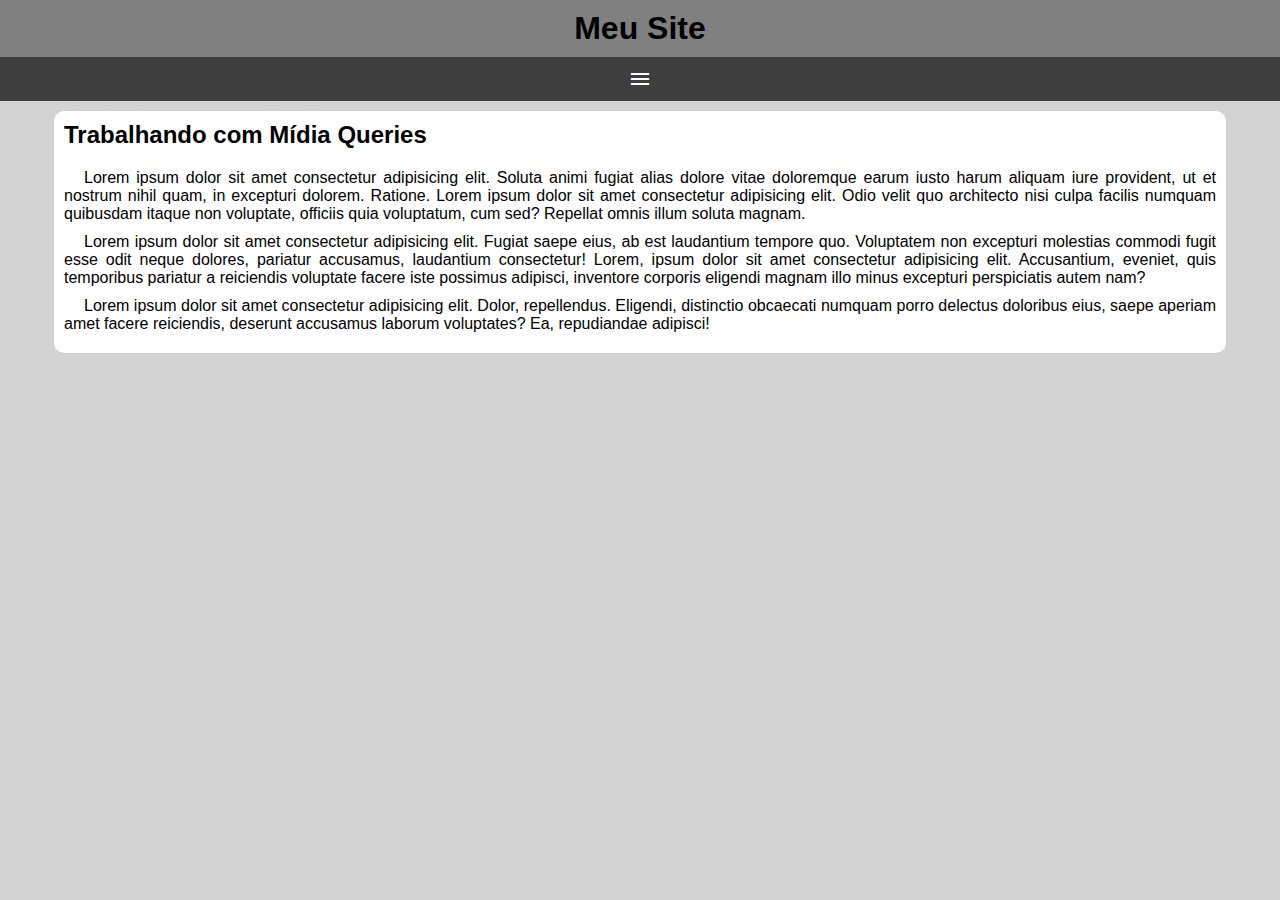
==== index.html @ be24d8be "exercicio com menu amburguer midia queries concluído" ====
<!DOCTYPE html>
<html lang="en">
<head>
    <meta charset="UTF-8">
    <meta http-equiv="X-UA-Compatible" content="IE=edge">
    <meta name="viewport" content="width=device-width, initial-scale=1.0">
    <title>Document</title>
    <link href="https://fonts.googleapis.com/icon?family=Material+Icons"rel="stylesheet">
    <link rel="stylesheet" href="estilos/style.css">
</head>
<body>
    <header>
        <h1>Meu Site</h1>
    
        <span id="icone" class="material-icons" onclick="clickMenu()">menu</span>       
        <menu id="icons">
            <ul>
                <li><a href="#">opção 1</a></li>
                <li><a href="#">opção 2</a></li>
                <li><a href="#">opção 3</a></li>
                <li><a href="#">opção 4</a></li>
                <li><a href="#">opção 5</a></li>
            </ul>
        </menu>
    </header>
    <main>
        <article>
            <h2>Trabalhando com Mídia Queries</h2>
            <p>Lorem ipsum dolor sit amet consectetur adipisicing elit. Soluta animi fugiat alias dolore vitae doloremque earum iusto harum aliquam iure provident, ut et nostrum nihil quam, in excepturi dolorem. Ratione. Lorem ipsum dolor sit amet consectetur adipisicing elit. Odio velit quo architecto nisi culpa facilis numquam quibusdam itaque non voluptate, officiis quia voluptatum, cum sed? Repellat omnis illum soluta magnam.</p>

            <p>Lorem ipsum dolor sit amet consectetur adipisicing elit. Fugiat saepe eius, ab est laudantium tempore quo. Voluptatem non excepturi molestias commodi fugit esse odit neque dolores, pariatur accusamus, laudantium consectetur! Lorem, ipsum dolor sit amet consectetur adipisicing elit. Accusantium, eveniet, quis temporibus pariatur a reiciendis voluptate facere iste possimus adipisci, inventore corporis eligendi magnam illo minus excepturi perspiciatis autem nam?</p>

            <p>Lorem ipsum dolor sit amet consectetur adipisicing elit. Dolor, repellendus. Eligendi, distinctio obcaecati numquam porro delectus doloribus eius, saepe aperiam amet facere reiciendis, deserunt accusamus laborum voluptates? Ea, repudiandae adipisci! </p>
        </article>
    </main>
    <script>
       function clickMenu(){
            if(icons.style.display=='block'){
                icons.style.display= 'none'
            }else{
                icons.style.display= 'block'
                
            }
       } 
    </script>

</body>
</html>
---- estilos/style.css ----
@charset "UTF-8";
*{
    font-family: Arial, Helvetica, sans-serif;
    padding: 0px;
    margin: 0px;
}
html,body{
    background-color: lightgray;
}
header{
    background-color: gray;
}
header > h1{
    text-align: center;
    padding: 10px;
}
menu{
    display: none;
}
menu > ul{
    list-style-type: none;
}
menu >ul >li > a{
    display: block;
    padding: 10px;
    text-decoration: none; 
    color: white;
    background-color: rgb(87, 87, 87);
    text-align: center;
    border: 1px solid black;    
}
menu > ul > li > a:hover{
    background-color: gray ;
}
#icone{
    display: block;
    background-color: rgb(63, 62, 62);
    text-align: center;
    color: white;
    padding: 10px;
}
#icone:hover{
    background-color: white;
    color: black;
    cursor: pointer;

}
main{
    width: 90vw;
    background-color: white;
    margin: auto;
    padding: 10px;
    margin-top: 10px;
    border-radius:10px;
}
article >h2{
    padding-bottom: 20px;
}
article > p{
    text-align: justify;
    margin-bottom: 10px;
    text-indent: 20px;

}
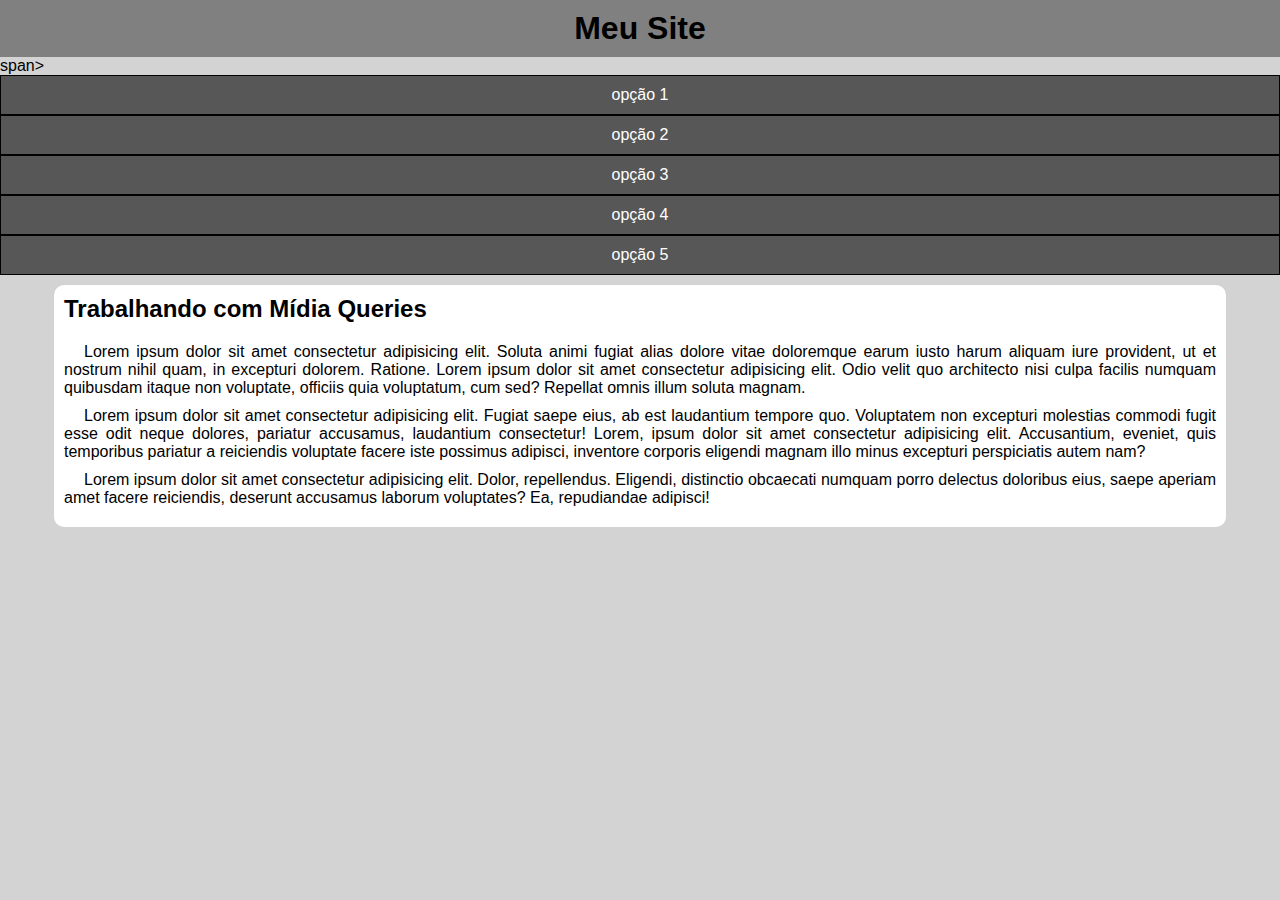
==== commit b686468b: "atualizei exercicio com Mídia Queri" ====
--- a/index.html
+++ b/index.html
@@ -7,12 +7,13 @@
     <title>Document</title>
     <link href="https://fonts.googleapis.com/icon?family=Material+Icons"rel="stylesheet">
     <link rel="stylesheet" href="estilos/style.css">
+    <link rel="stylesheet" href="estilos/outras.css">
 </head>
 <body>
     <header>
         <h1>Meu Site</h1>
     
-        <span id="icone" class="material-icons" onclick="clickMenu()">menu</span>       
+        <span id="icone" class="material-icons" onclick="clickMenu()">menu</header>span>       
         <menu id="icons">
             <ul>
                 <li><a href="#">opção 1</a></li>
--- a/estilos/outras.css
+++ b/estilos/outras.css
@@ -0,0 +1,9 @@
+@charset "UTF-8";
+@media screen and (min-width: 768px){
+    span#icone{
+        display: none;
+    }
+    menu{
+        display: block;
+    }
+}